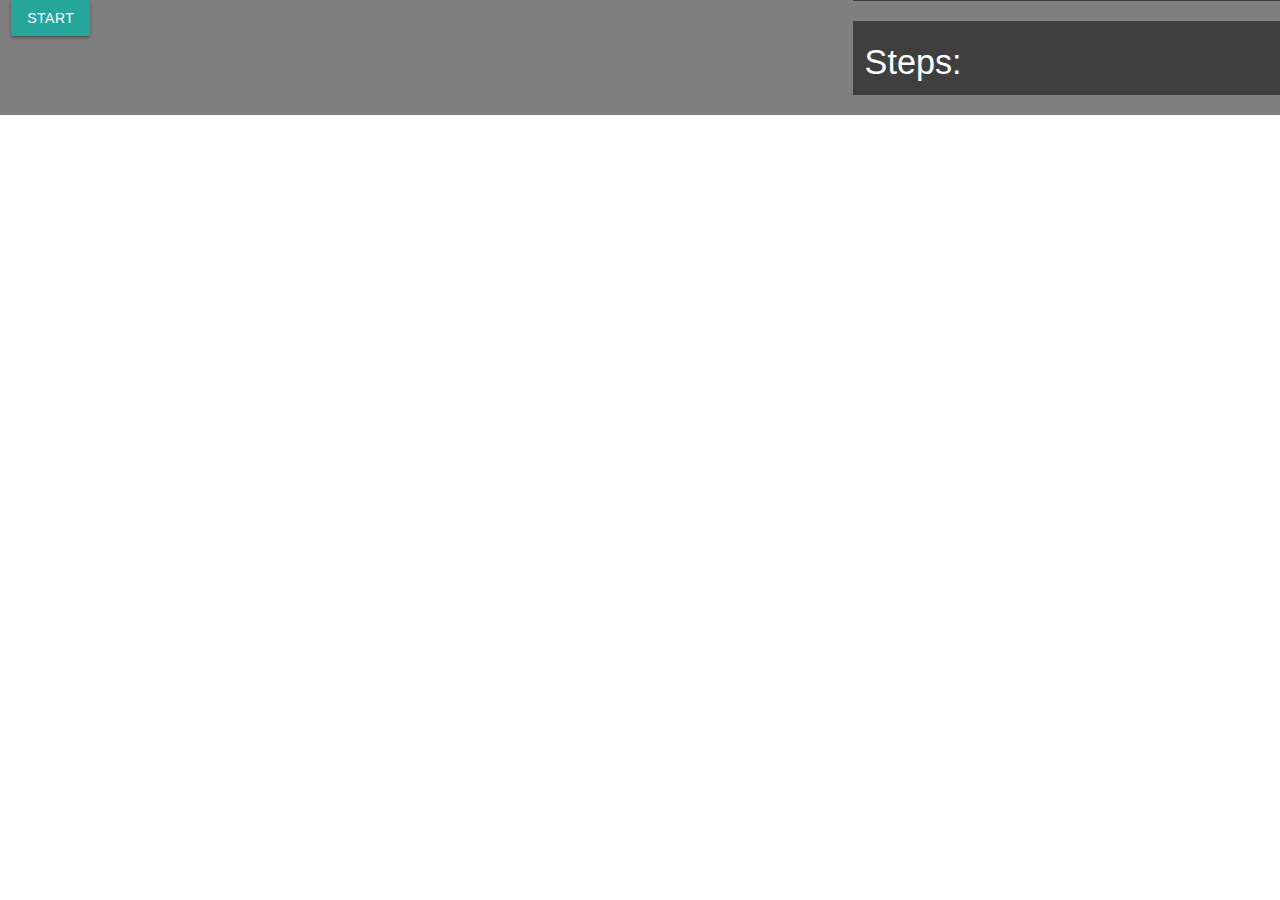
==== game.html @ a83d3b5a "linked js to game page (also needs styling)" ====
<html>

<head>
  <!--Import Google Icon Font-->
  <link href="https://fonts.googleapis.com/icon?family=Material+Icons" rel="stylesheet">
  <!--Import materialize.css-->
  <link type="text/css" rel="stylesheet" href="css/materialize.min.css" media="screen,projection" />
  <!--Let browser know website is optimized for mobile-->
  <meta name="viewport" content="width=device-width, initial-scale=1.0" />
  <link rel="stylesheet" href="https://cdnjs.cloudflare.com/ajax/libs/materialize/1.0.0/css/materialize.min.css">
  <link rel="stylesheet" href="assets/css/custom.css">
  <script src="https://code.jquery.com/jquery-3.4.1.min.js"
    integrity="sha256-CSXorXvZcTkaix6Yvo6HppcZGetbYMGWSFlBw8HfCJo=" crossorigin="anonymous">
    </script>
  <!-- Compiled and minified CSS -->


  <!-- Compiled and minified JavaScript -->
  <script src="https://cdnjs.cloudflare.com/ajax/libs/materialize/1.0.0/js/materialize.min.js"></script>
  <script src="assets/javascript/rm.js" defer></script>
  <script src="assets/javascript/script.js" defer></script>

</head>


<body onload = "initializeGame()">

  <div class="row">
    <div class="col l8" id="cardContainer">
        <button id="startGame" class="btn">Start</button>
    </div>
    <div class="col l4" id="otherCol">

        <div class="row" id="targetRow">
            <div class="col l12" id="targetCol">

            </div>
        </div>

        <div class="row" id="scoreRow">
            <div class="col l12" id="scoreCol">
                <h4>Steps: </h4>
            </div>
        </div>


    </div>
</div>

</body>








</html>
---- assets/css/custom.css ----
.searchResults {
    height: 200px !important;


}

.customCard {
    width: 150px !important;
    height: 75%;
}

.card-title{
    background-color: black;
}

body { 
    background: url("https://66.media.tumblr.com/a5a40774c62cb739442a8667f7dd833f/tumblr_p60mgpdYwb1u0cbvdo1_500.gifv") no-repeat center center fixed; 
    -webkit-background-size: cover;
    -moz-background-size: cover;
    -o-background-size: cover;
    background-size: cover;
  }

  .input-field{
      background-color: white;
      font-size: 16px;
  }

  .row{
    background-color: rgba(0,0,0,.5)
  }

  #scoreRow{
      color:white;
  }
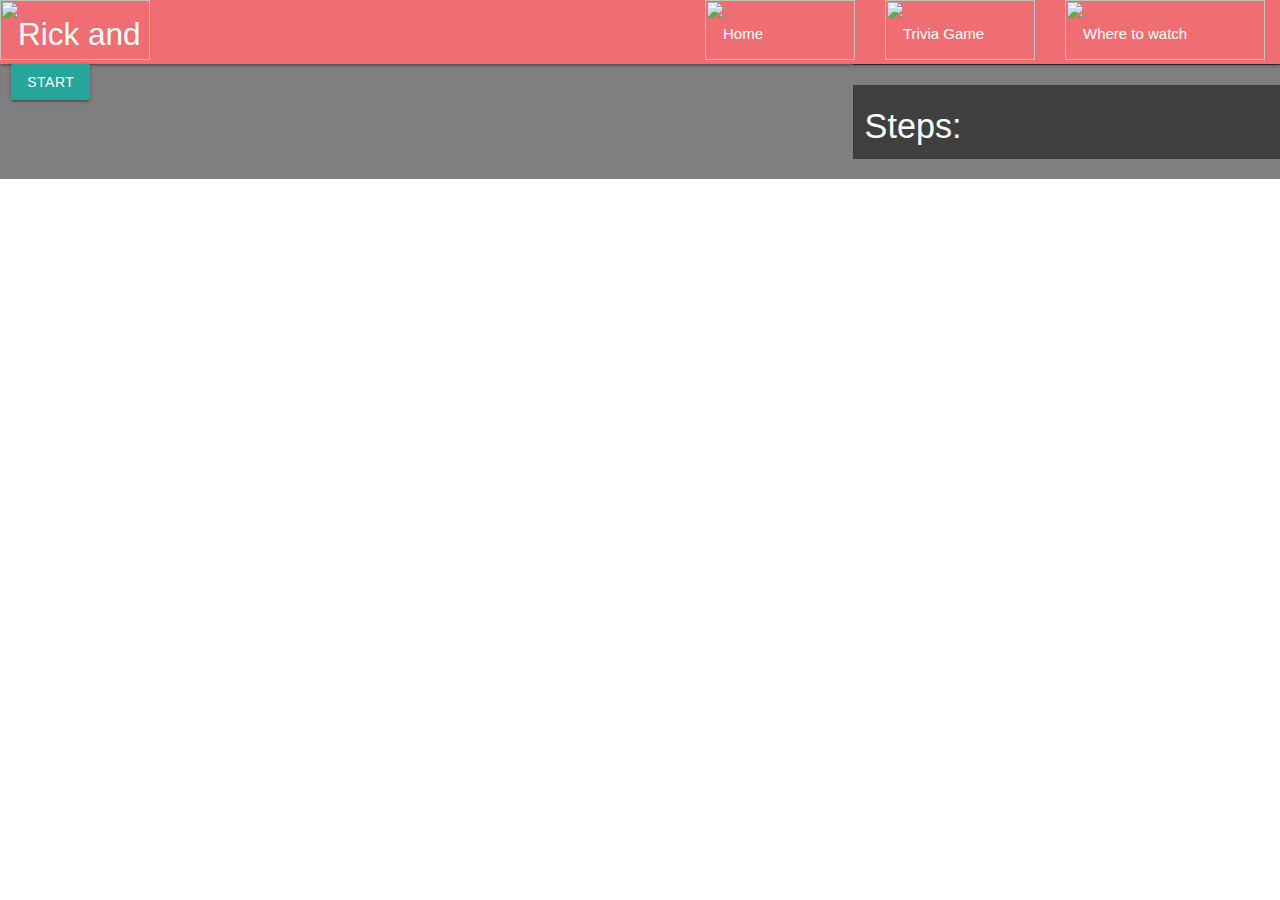
==== commit ee073bf7: "Updated nav bars on all pages" ====
--- a/game.html
+++ b/game.html
@@ -24,6 +24,21 @@
 
 
 <body onload = "initializeGame()">
+    <header>
+        <nav>
+            <div class="nav-wrapper">
+                <a href="#" class="brand-logo"><img src="https://partner.redbubble.com/partnership-portal/client/eab637076b22c782edf0015a0ec3c686.png"
+                    alt="Rick and Morty Logo" height="60px" width="150px"></a>
+                <ul id="nav-mobile" class="right hide-on-med-and-down">
+                    <!-- https://fontmeme.com/fonts/get-schwifty-font/#previewtool -->
+                    <!-- Used for nav fonts -->
+                    <li><a href="index.html"><img src="https://fontmeme.com/temporary/ad5e3bd78195216c35b92730543f07f3.png" alt="Home" height="60px" width="150px"></a></li>
+                    <li><a href="game.html"><img src="https://fontmeme.com/temporary/642debb7f3fcd2307e3a40a2f79bfb93.png" alt="Trivia Game" height="60px" width="150px"></a></li>
+                    <li><a href="where-to-watch.html"><img src="https://fontmeme.com/temporary/094f88d4d90293cbb35182649f4c09bd.png" alt="Where to watch" height="60px" width="200px"></a></li>
+                </ul>
+            </div>
+        </nav>
+    </header>
 
   <div class="row">
     <div class="col l8" id="cardContainer">
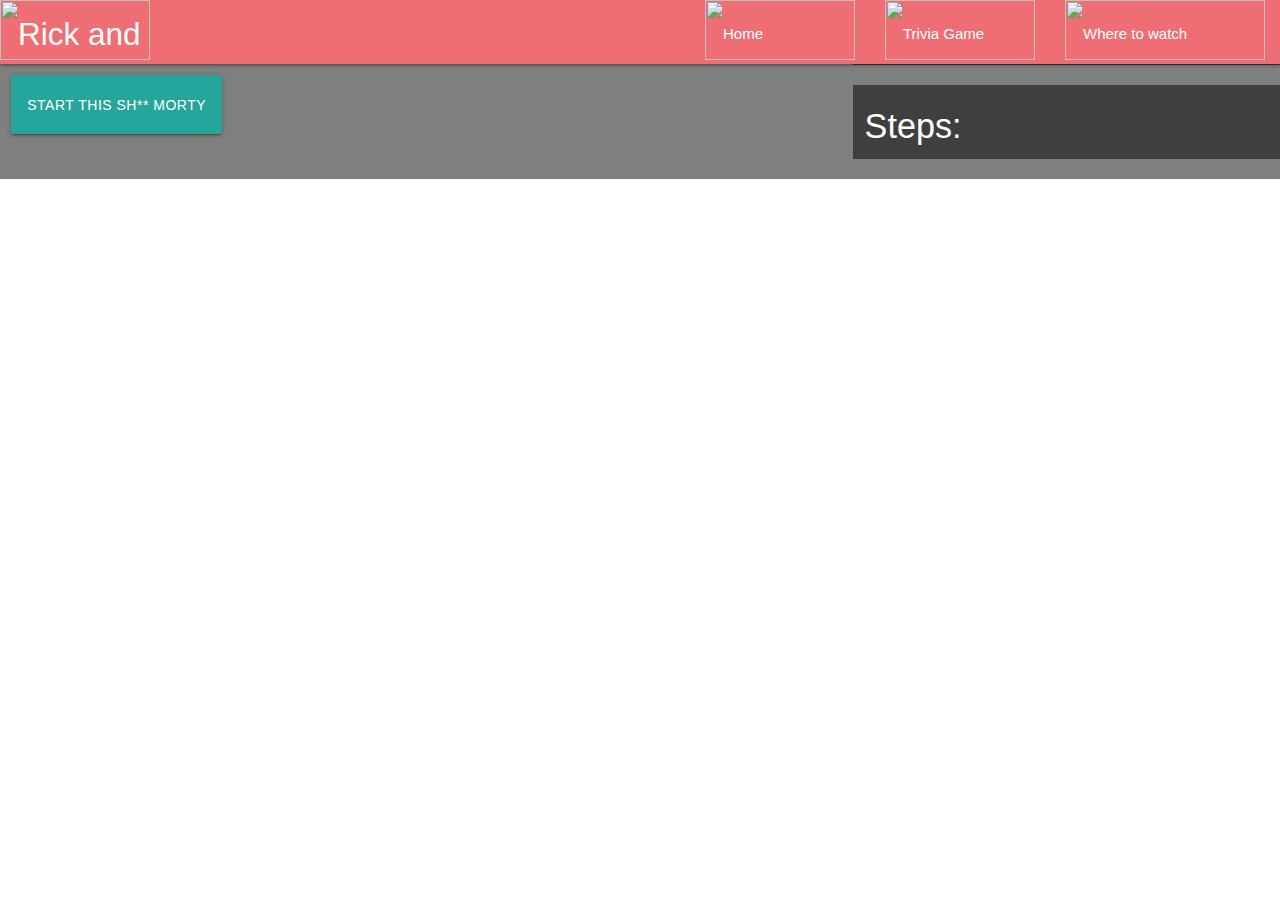
==== commit 9d01c97a: "Updated search and start buttons on both index.html and game.html" ====
--- a/game.html
+++ b/game.html
@@ -1,66 +1,89 @@
 <html>
 
 <head>
-  <!--Import Google Icon Font-->
-  <link href="https://fonts.googleapis.com/icon?family=Material+Icons" rel="stylesheet">
-  <!--Import materialize.css-->
-  <link type="text/css" rel="stylesheet" href="css/materialize.min.css" media="screen,projection" />
-  <!--Let browser know website is optimized for mobile-->
-  <meta name="viewport" content="width=device-width, initial-scale=1.0" />
-  <link rel="stylesheet" href="https://cdnjs.cloudflare.com/ajax/libs/materialize/1.0.0/css/materialize.min.css">
-  <link rel="stylesheet" href="assets/css/custom.css">
-  <script src="https://code.jquery.com/jquery-3.4.1.min.js"
-    integrity="sha256-CSXorXvZcTkaix6Yvo6HppcZGetbYMGWSFlBw8HfCJo=" crossorigin="anonymous">
-    </script>
-  <!-- Compiled and minified CSS -->
+    <!--Import Google Icon Font-->
+    <link href="https://fonts.googleapis.com/icon?family=Material+Icons" rel="stylesheet">
+    <!--Import materialize.css-->
+    <link type="text/css" rel="stylesheet" href="css/materialize.min.css" media="screen,projection" />
+    <!--Let browser know website is optimized for mobile-->
+    <meta name="viewport" content="width=device-width, initial-scale=1.0" />
+    <link rel="stylesheet" href="https://cdnjs.cloudflare.com/ajax/libs/materialize/1.0.0/css/materialize.min.css">
+    <link rel="stylesheet" href="assets/css/custom.css">
+    <script src="https://code.jquery.com/jquery-3.4.1.min.js"
+        integrity="sha256-CSXorXvZcTkaix6Yvo6HppcZGetbYMGWSFlBw8HfCJo=" crossorigin="anonymous">
+        </script>
+    <!-- Compiled and minified CSS -->
 
 
-  <!-- Compiled and minified JavaScript -->
-  <script src="https://cdnjs.cloudflare.com/ajax/libs/materialize/1.0.0/js/materialize.min.js"></script>
-  <script src="assets/javascript/rm.js" defer></script>
-  <script src="assets/javascript/script.js" defer></script>
+    <!-- Compiled and minified JavaScript -->
+    <script src="https://cdnjs.cloudflare.com/ajax/libs/materialize/1.0.0/js/materialize.min.js"></script>
+    <script src="assets/javascript/rm.js" defer></script>
+    <script src="assets/javascript/script.js" defer></script>
 
 </head>
 
 
-<body onload = "initializeGame()">
+<body onload="initializeGame()">
     <header>
         <nav>
             <div class="nav-wrapper">
-                <a href="#" class="brand-logo"><img src="https://partner.redbubble.com/partnership-portal/client/eab637076b22c782edf0015a0ec3c686.png"
-                    alt="Rick and Morty Logo" height="60px" width="150px"></a>
+                <a href="#" data-target="mobile-demo" class="sidenav-trigger"><i class="material-icons"><img
+                            src="https://fontmeme.com/temporary/4b12574c9fab925d830ca9eaa2a93ca1.png"
+                            alt="Side-bar Menu" height="60px" width="150px"></i></a>
+                <a href="#" class="brand-logo"><img
+                        src="https://partner.redbubble.com/partnership-portal/client/eab637076b22c782edf0015a0ec3c686.png"
+                        alt="Rick and Morty Logo" height="60px" width="150px"></a>
                 <ul id="nav-mobile" class="right hide-on-med-and-down">
                     <!-- https://fontmeme.com/fonts/get-schwifty-font/#previewtool -->
                     <!-- Used for nav fonts -->
-                    <li><a href="index.html"><img src="https://fontmeme.com/temporary/ad5e3bd78195216c35b92730543f07f3.png" alt="Home" height="60px" width="150px"></a></li>
-                    <li><a href="game.html"><img src="https://fontmeme.com/temporary/642debb7f3fcd2307e3a40a2f79bfb93.png" alt="Trivia Game" height="60px" width="150px"></a></li>
-                    <li><a href="where-to-watch.html"><img src="https://fontmeme.com/temporary/094f88d4d90293cbb35182649f4c09bd.png" alt="Where to watch" height="60px" width="200px"></a></li>
+                    <li><a href="index.html"><img
+                                src="https://fontmeme.com/temporary/ad5e3bd78195216c35b92730543f07f3.png" alt="Home"
+                                height="60px" width="150px"></a></li>
+                    <li><a href="game.html"><img
+                                src="https://fontmeme.com/temporary/642debb7f3fcd2307e3a40a2f79bfb93.png"
+                                alt="Trivia Game" height="60px" width="150px"></a></li>
+                    <li><a href="where-to-watch.html"><img
+                                src="https://fontmeme.com/temporary/094f88d4d90293cbb35182649f4c09bd.png"
+                                alt="Where to watch" height="60px" width="200px"></a></li>
                 </ul>
             </div>
         </nav>
+
+
+        <ul class="sidenav" id="mobile-demo">
+            <li class="drop-down"><a href="index.html"><img
+                        src="https://fontmeme.com/temporary/ad5e3bd78195216c35b92730543f07f3.png" alt="Home"
+                        height="60px" width="150px"></a></li>
+            <li class="drop-down"><a href="game.html"><img
+                        src="https://fontmeme.com/temporary/642debb7f3fcd2307e3a40a2f79bfb93.png" alt="Trivia Game"
+                        height="60px" width="150px"></a></li>
+            <li class="drop-down"><a href="where-to-watch.html"><img
+                        src="https://fontmeme.com/temporary/094f88d4d90293cbb35182649f4c09bd.png" alt="Where to watch"
+                        height="60px" width="200px"></a></li>
+        </ul>
     </header>
 
-  <div class="row">
-    <div class="col l8" id="cardContainer">
-        <button id="startGame" class="btn">Start</button>
-    </div>
-    <div class="col l4" id="otherCol">
+    <div class="row">
+        <div class="col l8" id="cardContainer">
+            <button id="startGame" class="btn">Start this sh** Morty</button>
+        </div>
+        <div class="col l4" id="otherCol">
 
-        <div class="row" id="targetRow">
-            <div class="col l12" id="targetCol">
+            <div class="row" id="targetRow">
+                <div class="col l12" id="targetCol">
 
+                </div>
             </div>
-        </div>
 
-        <div class="row" id="scoreRow">
-            <div class="col l12" id="scoreCol">
-                <h4>Steps: </h4>
+            <div class="row" id="scoreRow">
+                <div class="col l12" id="scoreCol">
+                    <h4>Steps: </h4>
+                </div>
             </div>
-        </div>
 
 
+        </div>
     </div>
-</div>
 
 </body>
 
--- a/assets/css/custom.css
+++ b/assets/css/custom.css
@@ -21,6 +21,22 @@
     background-size: cover;
   }
 
+  h4{
+      color: white;
+  }
+
+ #submit{
+     height: 10px;
+     height: 59px;
+     margin-top: 11px;
+ }
+ 
+#startGame{
+    height: 10px;
+     height: 59px;
+     margin-top: 11px;
+}
+
   .input-field{
       background-color: white;
       font-size: 16px;
@@ -32,4 +48,8 @@
 
   #scoreRow{
       color:white;
-  }+  }
+  
+  #mobile-demo{
+    background-color: #ee6e73;
+}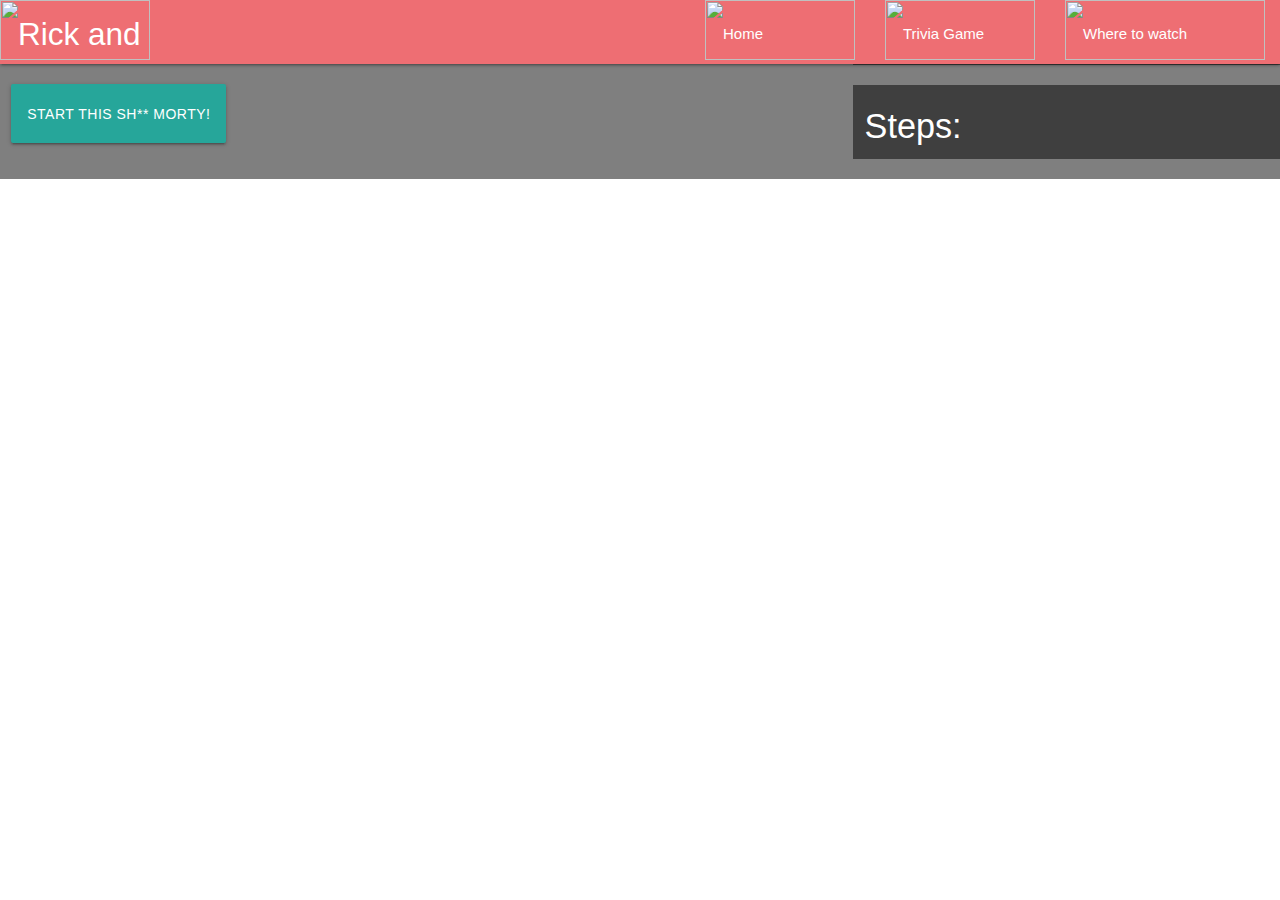
==== commit 3e11d8af: "Updated start game btn" ====
--- a/game.html
+++ b/game.html
@@ -29,7 +29,7 @@
             <div class="nav-wrapper">
                 <a href="#" data-target="mobile-demo" class="sidenav-trigger"><i class="material-icons"><img
                             src="https://fontmeme.com/temporary/4b12574c9fab925d830ca9eaa2a93ca1.png"
-                            alt="Side-bar Menu" height="60px" width="150px"></i></a>
+                            alt="Side-bar Menu" height="50px" width="100px"></i></a>
                 <a href="#" class="brand-logo"><img
                         src="https://partner.redbubble.com/partnership-portal/client/eab637076b22c782edf0015a0ec3c686.png"
                         alt="Rick and Morty Logo" height="60px" width="150px"></a>
@@ -65,7 +65,7 @@
 
     <div class="row">
         <div class="col l8" id="cardContainer">
-            <button id="startGame" class="btn">Start this sh** Morty</button>
+            <button id="startGame" class="btn">Start this sh** Morty!</button>
         </div>
         <div class="col l4" id="otherCol">
 
--- a/assets/css/custom.css
+++ b/assets/css/custom.css
@@ -26,16 +26,14 @@
   }
 
  #submit{
-     height: 10px;
      height: 59px;
      margin-top: 11px;
  }
  
-#startGame{
-    height: 10px;
-     height: 59px;
-     margin-top: 11px;
-}
+ #startGame{
+    height: 59px;
+    margin-top: 20px;
+ }
 
   .input-field{
       background-color: white;
